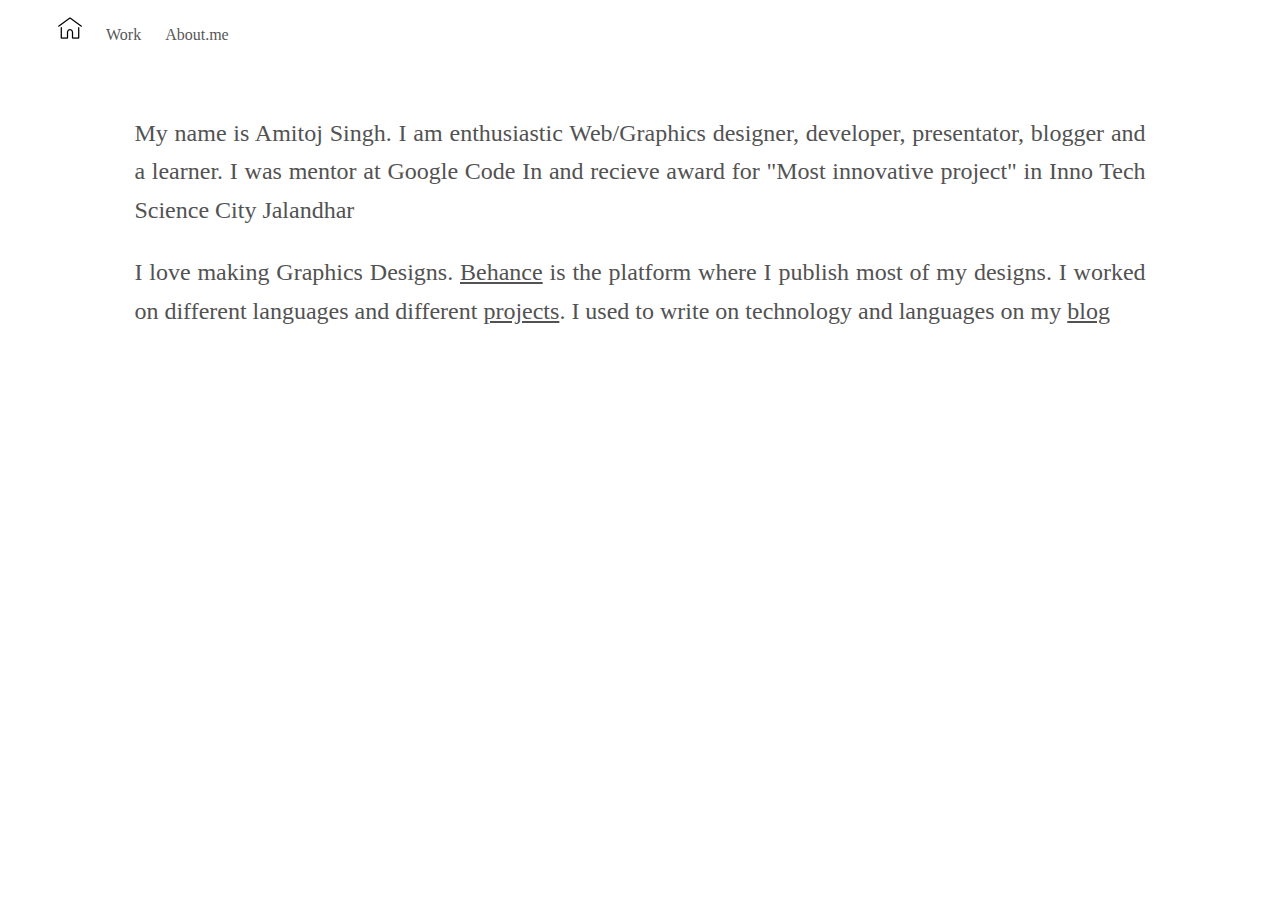
==== aboutme.html @ dda15837 "Finalised design" ====
<!DOCTYPE html>
<html lang="en">

<head>
  <meta charset="utf-8">
  <title>About me</title>
  <link rel="stylesheet" href="style.css" type="text/css">
</head>

<body>
  <header>
    <nav>
      <ul>
        <li><a href="index.html"><img src="images/home.png" alt="home"></a></li>
        <li>
          <a href="project.html">Work</a>
        </li>
        <li>
          <a href="aboutme.html">About.me</a>
        </li>
      </ul>
    </nav>
  </header>
  <main>
    <div class="aboutme">
      <div class="about-wrapper">
        <p>My name is Amitoj Singh. I am enthusiastic Web/Graphics designer, developer, presentator, blogger and a learner. I was mentor at Google Code In and recieve award for "Most innovative project" in Inno Tech Science City Jalandhar </p>
        <p>I love making Graphics Designs. <a href="https://behance.net/amitoj">Behance</a> is the platform where I publish most of my designs. I worked on different languages and different <a href="https://github.com/amitojsingh">projects</a>. I used to
          write on technology and languages on my <a href=https://amiotjsworld.wordpress.com>blog</a></p>
      </div>
    </div>
  </main>
</body>

</html>
---- style.css ----
@import url('https://fonts.googleapis.com/css?family=Noto+Serif+KR|Quattrocento+Sans');
@import url('https://fonts.googleapis.com/css?family=Great+Vibes');
@import url('https://fonts.googleapis.com/css?family=Oswald');
@import url('https://fonts.googleapis.com/css?family=Alice');
@import url('https://fonts.googleapis.com/css?family=Dosis');
@import url('https://fonts.googleapis.com/css?family=Raleway');
table {
  border-spacing: 0;
  margin: 50px;
}

header {
  position: relative;
}

td img {
  width: 400px;
}

tr th {
  display: none;
}

tr {
  border: none;
}

tr:hover {
  color: #2f3542;
  background-color: #ecf0f1;
}

tr td {
  padding: 20px;
  margin: 0;
}

td p, time {
  font-size: 1em;
  color: #2d3436;
  text-align: justify;
}

p {
  line-height: 1.6;
  text-align: justify;
}

td h3 {
  font-family: 'Noto Serif KR', sans-serif;
  color: #2d3436;
}

nav ul {
  text-align: left;
}

nav ul li {
  display: inline;
  list-style: none;
  margin: 10px;
}

li a {
  font-size: 1em;
  text-decoration: none;
  color: #575757;
}

li a:hover {
  color: #000;
}

.wrapper {
  width: 100%;
  display: flex;
}
.wrapper img{
  width:100%;
}
.wrapper-text, .wrapper-image {
  width: 50%;
}

.wrapper-text {
  margin: auto;
}

.wrapper-text p {
  font-family: "Oswald", sans-serif;
  font-size: 3em;
  width: 60%;
  margin: auto;
}

.wrapper-text span {
  line-height: 1;
  font-size: 1em;
  display: block;
  margin-top: 0;
  margin-bottom: 0;
}

.webd {
  font-family: Raleway, sans-serif;
}

.and {
  font-size: 1em;
  font-family: "Great Vibes", cursive;
}
.aboutme{
  color:#525252;
  margin:auto;
  padding:30px;
  width:80%;
  font-size:1.5em;
}
.aboutme p{
}
.aboutme a{
  color:#525252;
}

@media only screen and (max-width: 760px), (min-device-width: 768px) and (max-device-width: 1024px) {
  .wrapper-image{
    width:100%;
  }
  .wrapper img{
    margin-top:20px;
    box-sizing: border-box;
    width:100%;
  }
  .wrapper{
    display:flex;
    flex-direction: column-reverse;
  }
  table, td, tr, th {
    display: block;
  }
  tr {
    padding: 10px;
  }
  tr td {
    padding-bottom: 5px;
    padding-top: 5px;
  }
  td img {
    width: 100%;
  }
  h3 {
    text-align: center;
    margin: 0;
    font-size: 1.5em;
  }
}
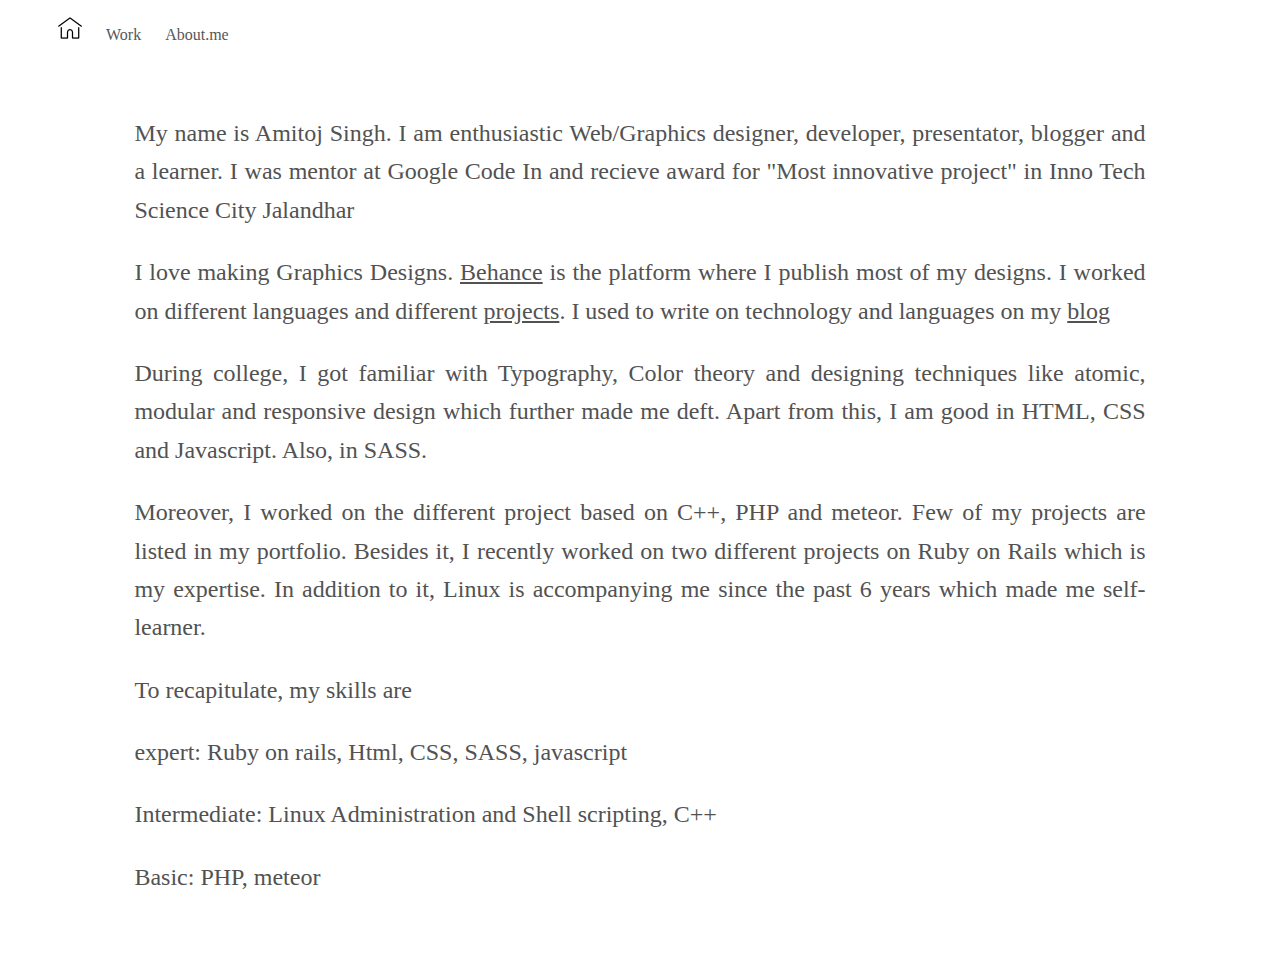
==== commit 2c08d07e: "improved design" ====
--- a/aboutme.html
+++ b/aboutme.html
@@ -27,6 +27,14 @@
         <p>My name is Amitoj Singh. I am enthusiastic Web/Graphics designer, developer, presentator, blogger and a learner. I was mentor at Google Code In and recieve award for "Most innovative project" in Inno Tech Science City Jalandhar </p>
         <p>I love making Graphics Designs. <a href="https://behance.net/amitoj">Behance</a> is the platform where I publish most of my designs. I worked on different languages and different <a href="https://github.com/amitojsingh">projects</a>. I used to
           write on technology and languages on my <a href=https://amiotjsworld.wordpress.com>blog</a></p>
+          <p>During college, I got familiar with Typography, Color theory and designing techniques like atomic, modular and responsive design which further made me deft. Apart from this, I am good in HTML, CSS and Javascript. Also, in SASS.</p>
+
+<p>Moreover, I worked on the different project based on C++, PHP and meteor. Few of my projects are listed in my portfolio. Besides it, I recently worked on two different projects on Ruby on Rails which is my expertise. In addition to it, Linux is accompanying me since the past 6 years which made me self-learner.</p>
+
+<p>To recapitulate, my skills are</p>
+<p>expert: Ruby on rails, Html, CSS, SASS, javascript</p>
+<p>Intermediate: Linux Administration and Shell scripting, C++</p>
+<p>Basic: PHP, meteor<p>
       </div>
     </div>
   </main>
--- a/style.css
+++ b/style.css
@@ -1,9 +1,4 @@
-@import url('https://fonts.googleapis.com/css?family=Noto+Serif+KR|Quattrocento+Sans');
-@import url('https://fonts.googleapis.com/css?family=Great+Vibes');
-@import url('https://fonts.googleapis.com/css?family=Oswald');
-@import url('https://fonts.googleapis.com/css?family=Alice');
-@import url('https://fonts.googleapis.com/css?family=Dosis');
-@import url('https://fonts.googleapis.com/css?family=Raleway');
+@import url('https://fonts.googleapis.com/css?family=Great+Vibes|Noto+Serif+KR|Oswald|Raleway');
 table {
   border-spacing: 0;
   margin: 50px;
@@ -102,7 +97,7 @@
 }
 
 .webd {
-  font-family: Raleway, sans-serif;
+  font-family: "Raleway", sans-serif;
 }
 
 .and {
